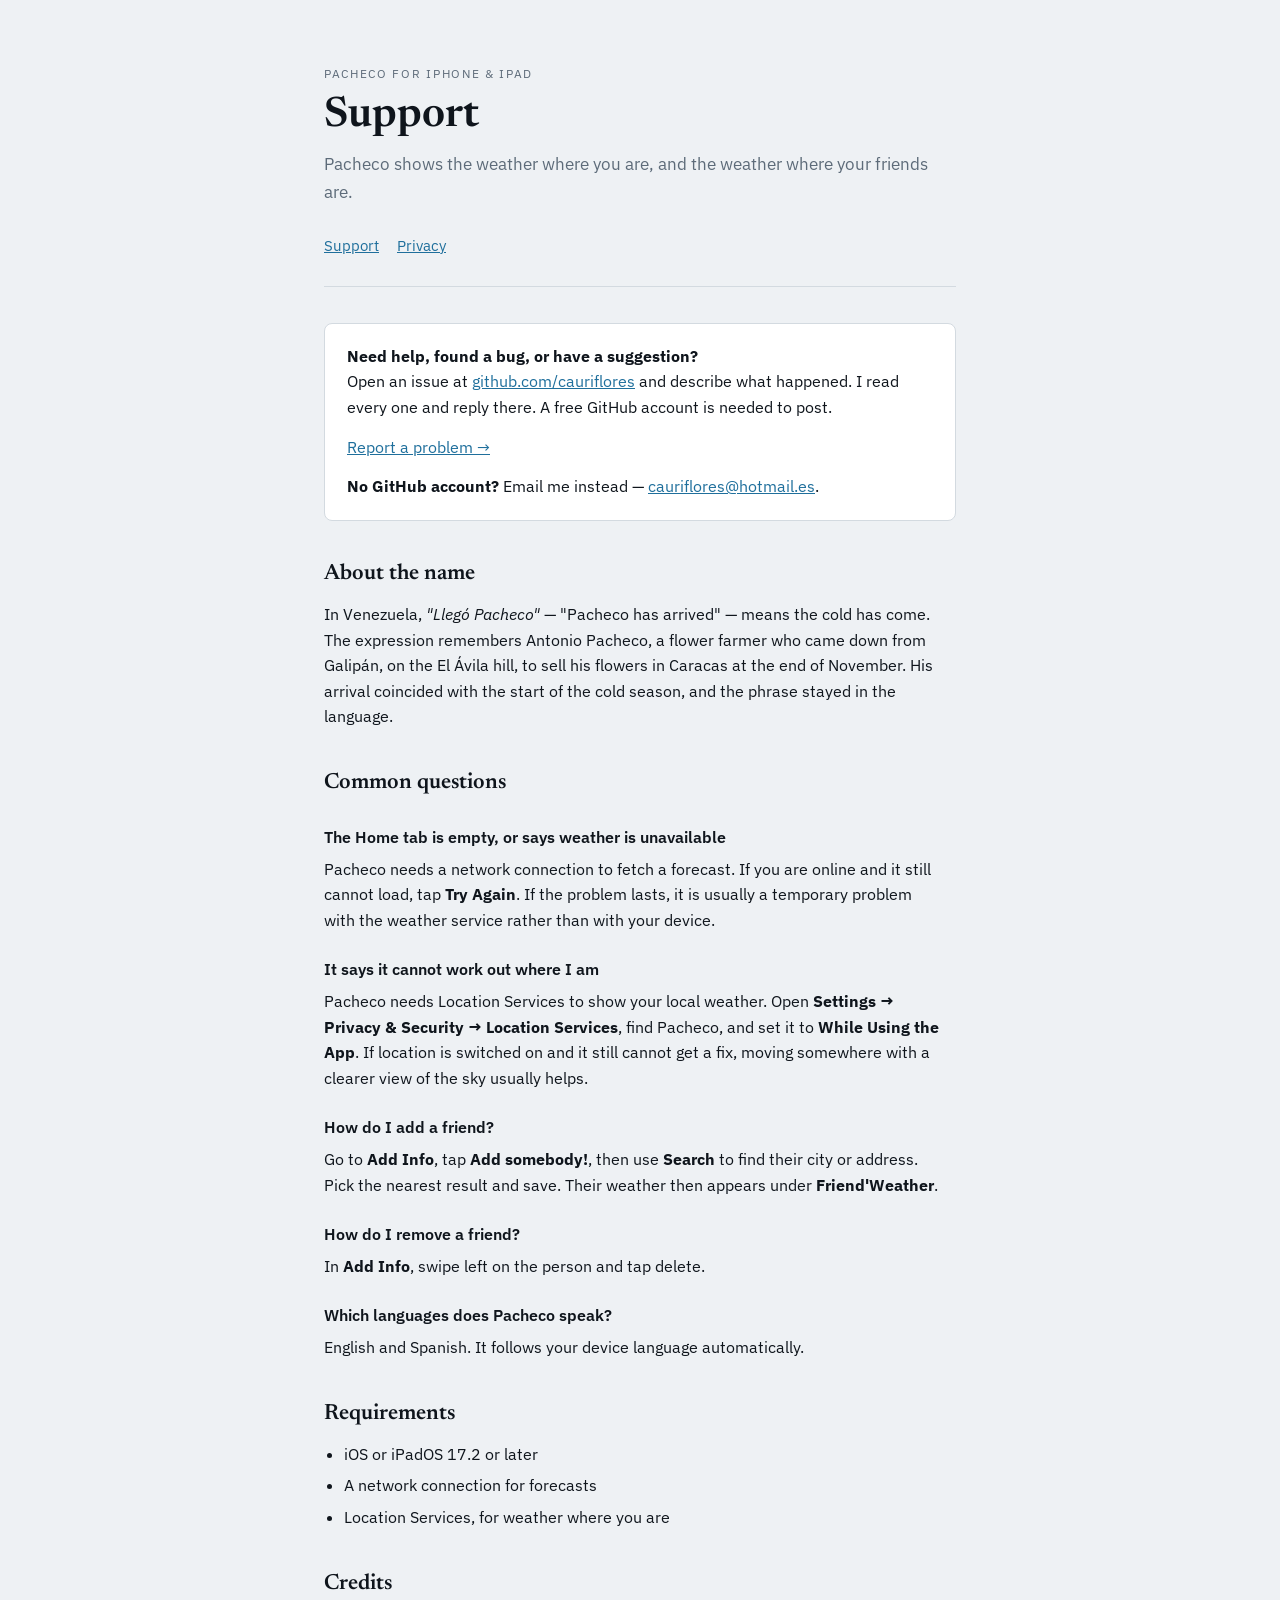
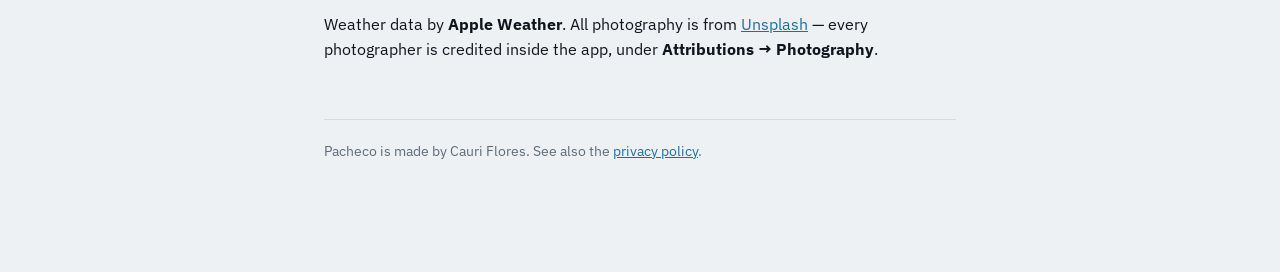
==== index.html @ 147a4cf5 "Support and privacy pages for Pacheco Two static pages Apple requires for App Store submission: a su" ====
<!doctype html>
<html lang="en">
<head>
<meta charset="utf-8">
<meta name="viewport" content="width=device-width, initial-scale=1">
<title>Pacheco — Support</title>
<meta name="description" content="Help and contact for Pacheco, a weather app for iPhone and iPad.">
<link rel="preconnect" href="https://fonts.googleapis.com">
<link rel="preconnect" href="https://fonts.gstatic.com" crossorigin>
<link rel="stylesheet" href="https://fonts.googleapis.com/css2?family=Newsreader:opsz,wght@6..72,400;6..72,600&family=IBM+Plex+Sans:wght@400;600&display=swap">
<link rel="stylesheet" href="style.css">
</head>
<body>
<div class="wrap">

  <header>
    <p class="eyebrow">Pacheco for iPhone &amp; iPad</p>
    <h1>Support</h1>
    <p class="lede">Pacheco shows the weather where you are, and the weather where your friends are.</p>
    <nav><a href="index.html">Support</a><a href="privacy.html">Privacy</a></nav>
  </header>

  <div class="card">
    <p><strong>Need help, found a bug, or have a suggestion?</strong><br>
    Open an issue at <a href="https://github.com/cauriflores/cauriflores.github.io/issues">github.com/cauriflores</a> and describe what happened.
    I read every one and reply there. A free GitHub account is needed to post.</p>
    <p style="margin-top:12px"><a href="https://github.com/cauriflores/cauriflores.github.io/issues/new">Report a problem &rarr;</a></p>
    <p style="margin-top:14px"><strong>No GitHub account?</strong>
      Email me instead —
      <span class="mail" data-u="Y2F1cmlmbG9yZXM=" data-d="aG90bWFpbC5lcw==">
        <a href="https://github.com/cauriflores/cauriflores.github.io/issues/new">use GitHub instead</a>
      </span>.</p>
  </div>

  <h2>About the name</h2>
  <p>In Venezuela, <em>"Llegó Pacheco"</em> — "Pacheco has arrived" — means the cold has come.
  The expression remembers Antonio Pacheco, a flower farmer who came down from Galipán, on the
  El Ávila hill, to sell his flowers in Caracas at the end of November. His arrival coincided
  with the start of the cold season, and the phrase stayed in the language.</p>

  <h2>Common questions</h2>

  <h3>The Home tab is empty, or says weather is unavailable</h3>
  <p>Pacheco needs a network connection to fetch a forecast. If you are online and it still
  cannot load, tap <strong>Try Again</strong>. If the problem lasts, it is usually a temporary
  problem with the weather service rather than with your device.</p>

  <h3>It says it cannot work out where I am</h3>
  <p>Pacheco needs Location Services to show your local weather. Open
  <strong>Settings → Privacy &amp; Security → Location Services</strong>, find Pacheco, and set
  it to <strong>While Using the App</strong>. If location is switched on and it still cannot get
  a fix, moving somewhere with a clearer view of the sky usually helps.</p>

  <h3>How do I add a friend?</h3>
  <p>Go to <strong>Add Info</strong>, tap <strong>Add somebody!</strong>, then use
  <strong>Search</strong> to find their city or address. Pick the nearest result and save. Their
  weather then appears under <strong>Friend'Weather</strong>.</p>

  <h3>How do I remove a friend?</h3>
  <p>In <strong>Add Info</strong>, swipe left on the person and tap delete.</p>

  <h3>Which languages does Pacheco speak?</h3>
  <p>English and Spanish. It follows your device language automatically.</p>

  <h2>Requirements</h2>
  <ul>
    <li>iOS or iPadOS 17.2 or later</li>
    <li>A network connection for forecasts</li>
    <li>Location Services, for weather where you are</li>
  </ul>

  <h2>Credits</h2>
  <p>Weather data by <strong>Apple Weather</strong>. All photography is from
  <a href="https://unsplash.com">Unsplash</a> — every photographer is credited inside the app,
  under <strong>Attributions → Photography</strong>.</p>

  <footer>
    <p>Pacheco is made by Cauri Flores. See also the <a href="privacy.html">privacy policy</a>.</p>
  </footer>

</div>
<script src="mail.js"></script>
</body>
</html>
---- style.css ----
:root {
  --ink: #0f151c;
  --paper: #eef1f4;
  --card: #ffffff;
  --slate: #5d6b79;
  --rule: #d3dae0;
  --accent: #1f6f9c;
}

@media (prefers-color-scheme: dark) {
  :root {
    --ink: #e4eaf0;
    --paper: #0c1117;
    --card: #141b23;
    --slate: #8b9aa8;
    --rule: #242f3a;
    --accent: #6bb6de;
  }
}

* { box-sizing: border-box; }

body {
  margin: 0;
  background: var(--paper);
  color: var(--ink);
  font-family: "IBM Plex Sans", system-ui, -apple-system, "Segoe UI", sans-serif;
  font-size: 16px;
  line-height: 1.6;
  -webkit-font-smoothing: antialiased;
}

.wrap {
  max-width: 680px;
  margin: 0 auto;
  padding: 64px 24px 96px;
}

header {
  border-bottom: 1px solid var(--rule);
  padding-bottom: 28px;
  margin-bottom: 36px;
}

.eyebrow {
  font-size: 12px;
  letter-spacing: .14em;
  text-transform: uppercase;
  color: var(--slate);
  margin: 0 0 10px;
}

h1 {
  font-family: Newsreader, Georgia, "Times New Roman", serif;
  font-weight: 600;
  font-size: clamp(30px, 5vw, 42px);
  line-height: 1.1;
  margin: 0 0 12px;
  text-wrap: balance;
}

h2 {
  font-family: Newsreader, Georgia, serif;
  font-weight: 600;
  font-size: 22px;
  margin: 36px 0 10px;
}

h3 {
  font-size: 16px;
  font-weight: 600;
  margin: 24px 0 6px;
}

p, li { max-width: 62ch; }
p { margin: 0 0 14px; }
ul { padding-left: 20px; margin: 0 0 14px; }
li { margin-bottom: 6px; }

a { color: var(--accent); }
a:focus-visible { outline: 2px solid var(--accent); outline-offset: 2px; border-radius: 2px; }

.lede { color: var(--slate); font-size: 17px; }

.card {
  background: var(--card);
  border: 1px solid var(--rule);
  border-radius: 8px;
  padding: 20px 22px;
  margin: 22px 0;
}

.card p:last-child { margin-bottom: 0; }

.updated {
  font-size: 13px;
  color: var(--slate);
  margin-top: 40px;
  padding-top: 18px;
  border-top: 1px solid var(--rule);
}

nav {
  margin-top: 28px;
  display: flex;
  gap: 18px;
  font-size: 15px;
}

footer {
  margin-top: 56px;
  padding-top: 20px;
  border-top: 1px solid var(--rule);
  font-size: 14px;
  color: var(--slate);
}
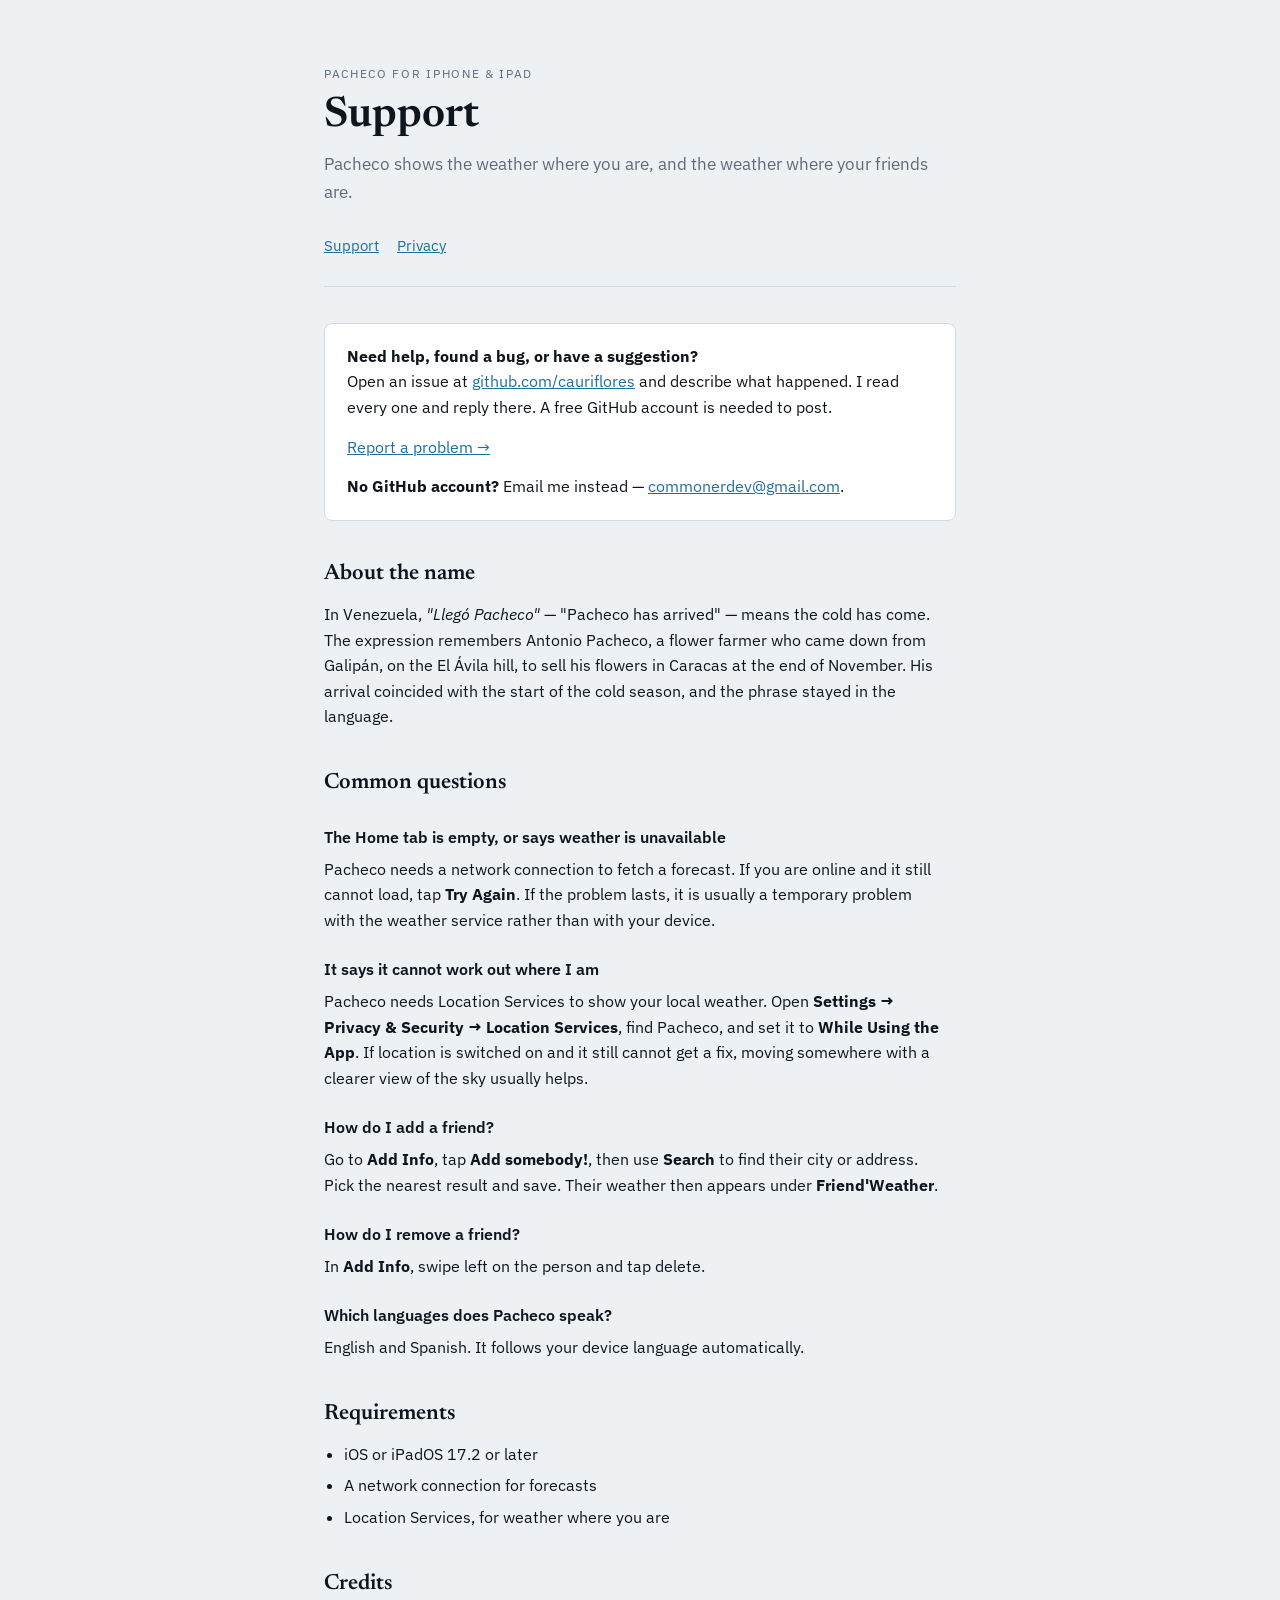
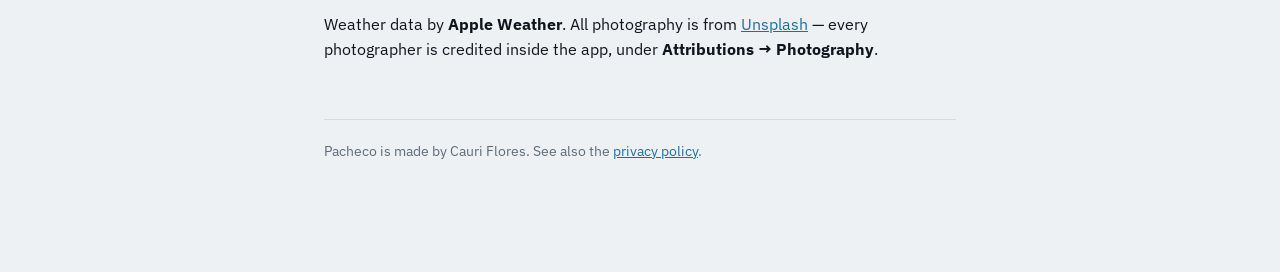
==== commit b720c92a: "Point support email at commonerdev@gmail.com The previous address would not open from the link. Same" ====
--- a/index.html
+++ b/index.html
@@ -27,7 +27,7 @@
     <p style="margin-top:12px"><a href="https://github.com/cauriflores/cauriflores.github.io/issues/new">Report a problem &rarr;</a></p>
     <p style="margin-top:14px"><strong>No GitHub account?</strong>
       Email me instead —
-      <span class="mail" data-u="Y2F1cmlmbG9yZXM=" data-d="aG90bWFpbC5lcw==">
+      <span class="mail" data-u="Y29tbW9uZXJkZXY=" data-d="Z21haWwuY29t">
         <a href="https://github.com/cauriflores/cauriflores.github.io/issues/new">use GitHub instead</a>
       </span>.</p>
   </div>
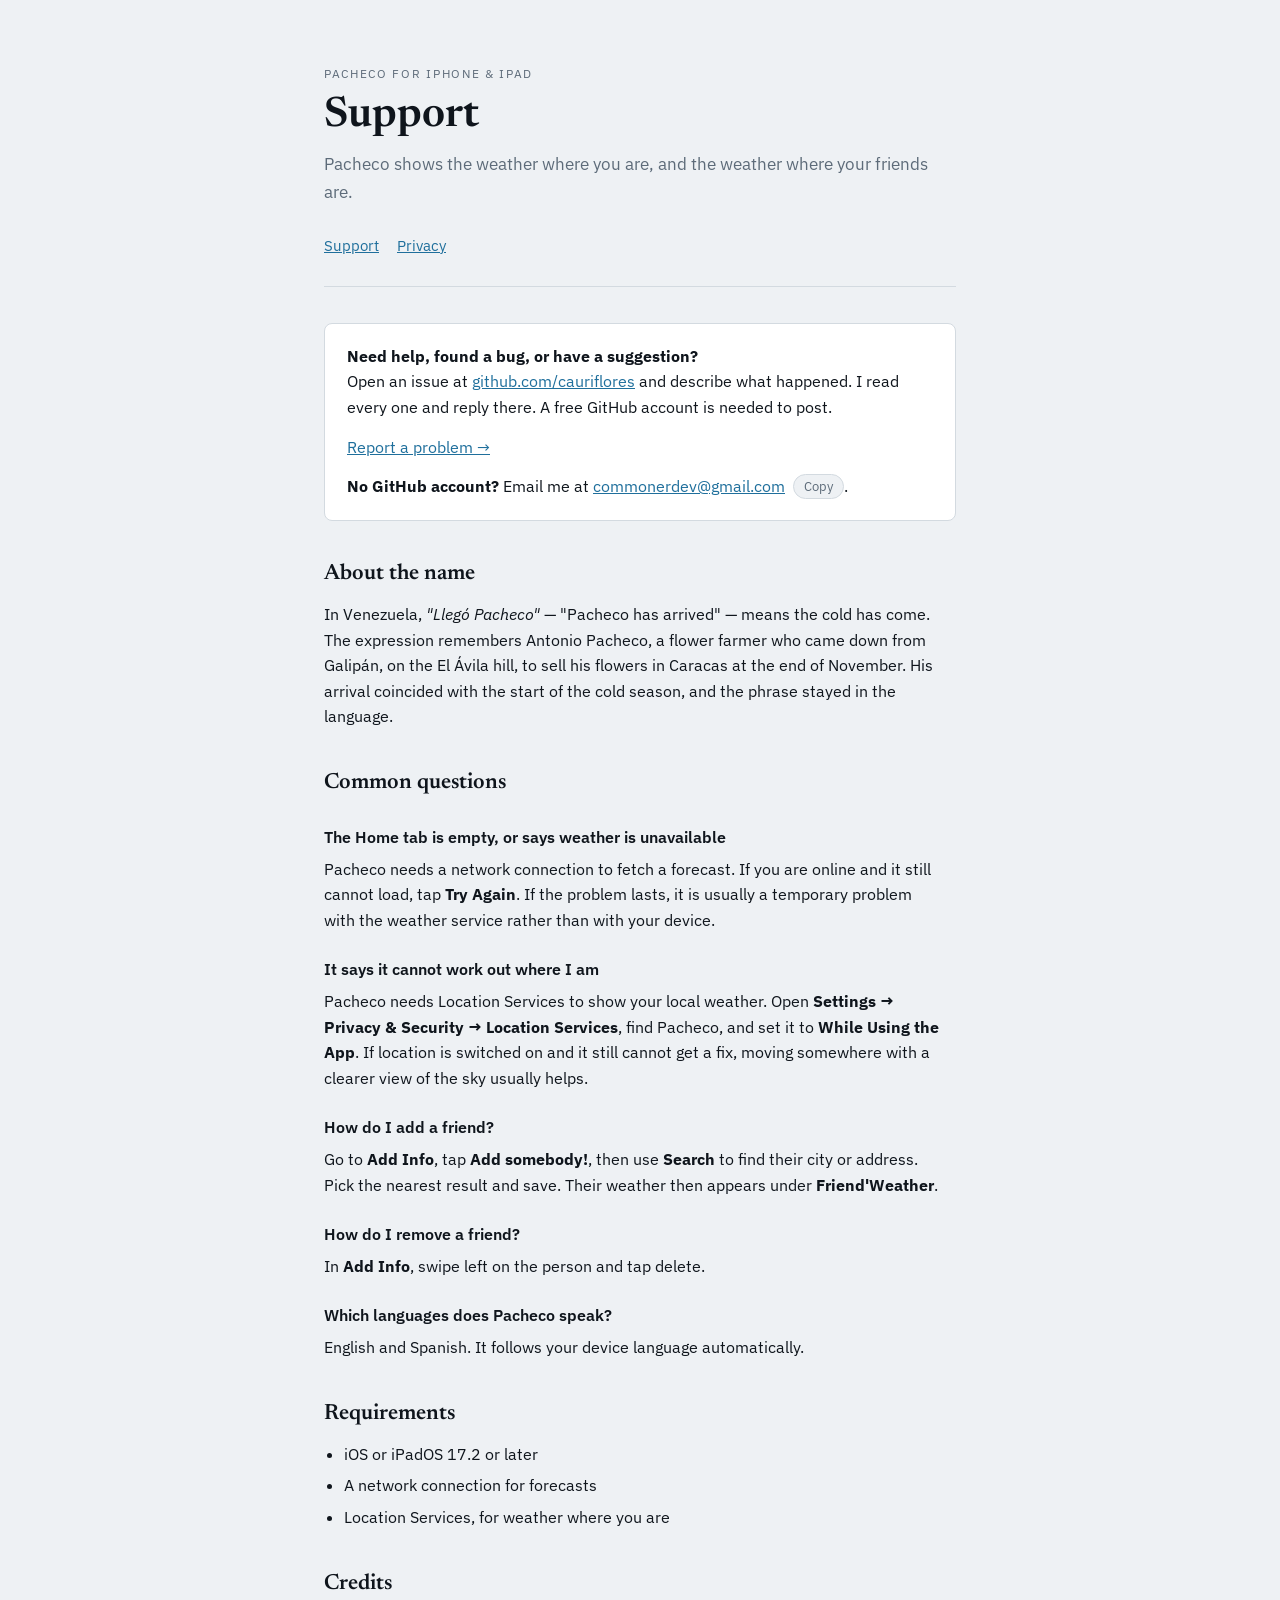
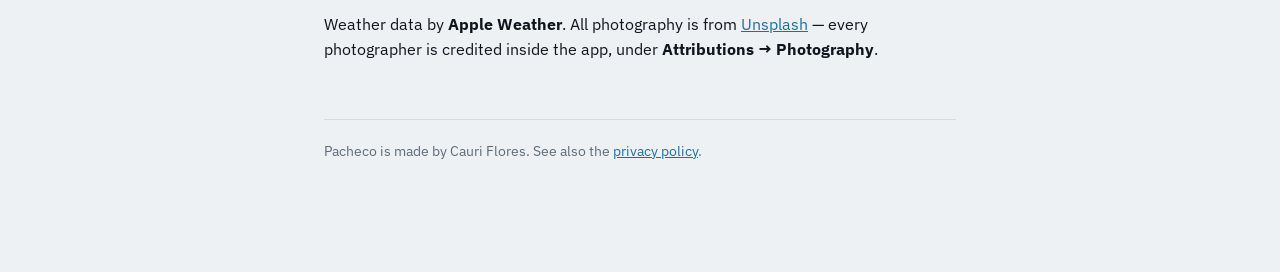
==== commit 06a72562: "Show the email as copyable text, not only a mailto link A mailto: link is useless to anyone whose de" ====
--- a/index.html
+++ b/index.html
@@ -26,7 +26,7 @@
     I read every one and reply there. A free GitHub account is needed to post.</p>
     <p style="margin-top:12px"><a href="https://github.com/cauriflores/cauriflores.github.io/issues/new">Report a problem &rarr;</a></p>
     <p style="margin-top:14px"><strong>No GitHub account?</strong>
-      Email me instead —
+      Email me at
       <span class="mail" data-u="Y29tbW9uZXJkZXY=" data-d="Z21haWwuY29t">
         <a href="https://github.com/cauriflores/cauriflores.github.io/issues/new">use GitHub instead</a>
       </span>.</p>
--- a/style.css
+++ b/style.css
@@ -114,3 +114,30 @@
   font-size: 14px;
   color: var(--slate);
 }
+
+/* Email address: shown as selectable text with a copy button, so it is usable
+   even where no mail client is configured to handle a mailto: link. */
+.mail-address {
+  display: inline-flex;
+  align-items: center;
+  gap: 8px;
+  flex-wrap: wrap;
+}
+
+.mail-address a { word-break: break-all; }
+
+.copy {
+  font: inherit;
+  font-size: 13px;
+  line-height: 1;
+  padding: 5px 10px;
+  border: 1px solid var(--rule);
+  border-radius: 999px;
+  background: var(--paper);
+  color: var(--slate);
+  cursor: pointer;
+}
+
+.copy:hover { color: var(--ink); border-color: var(--slate); }
+.copy:focus-visible { outline: 2px solid var(--accent); outline-offset: 2px; }
+.copy.copied { color: var(--accent); border-color: var(--accent); }
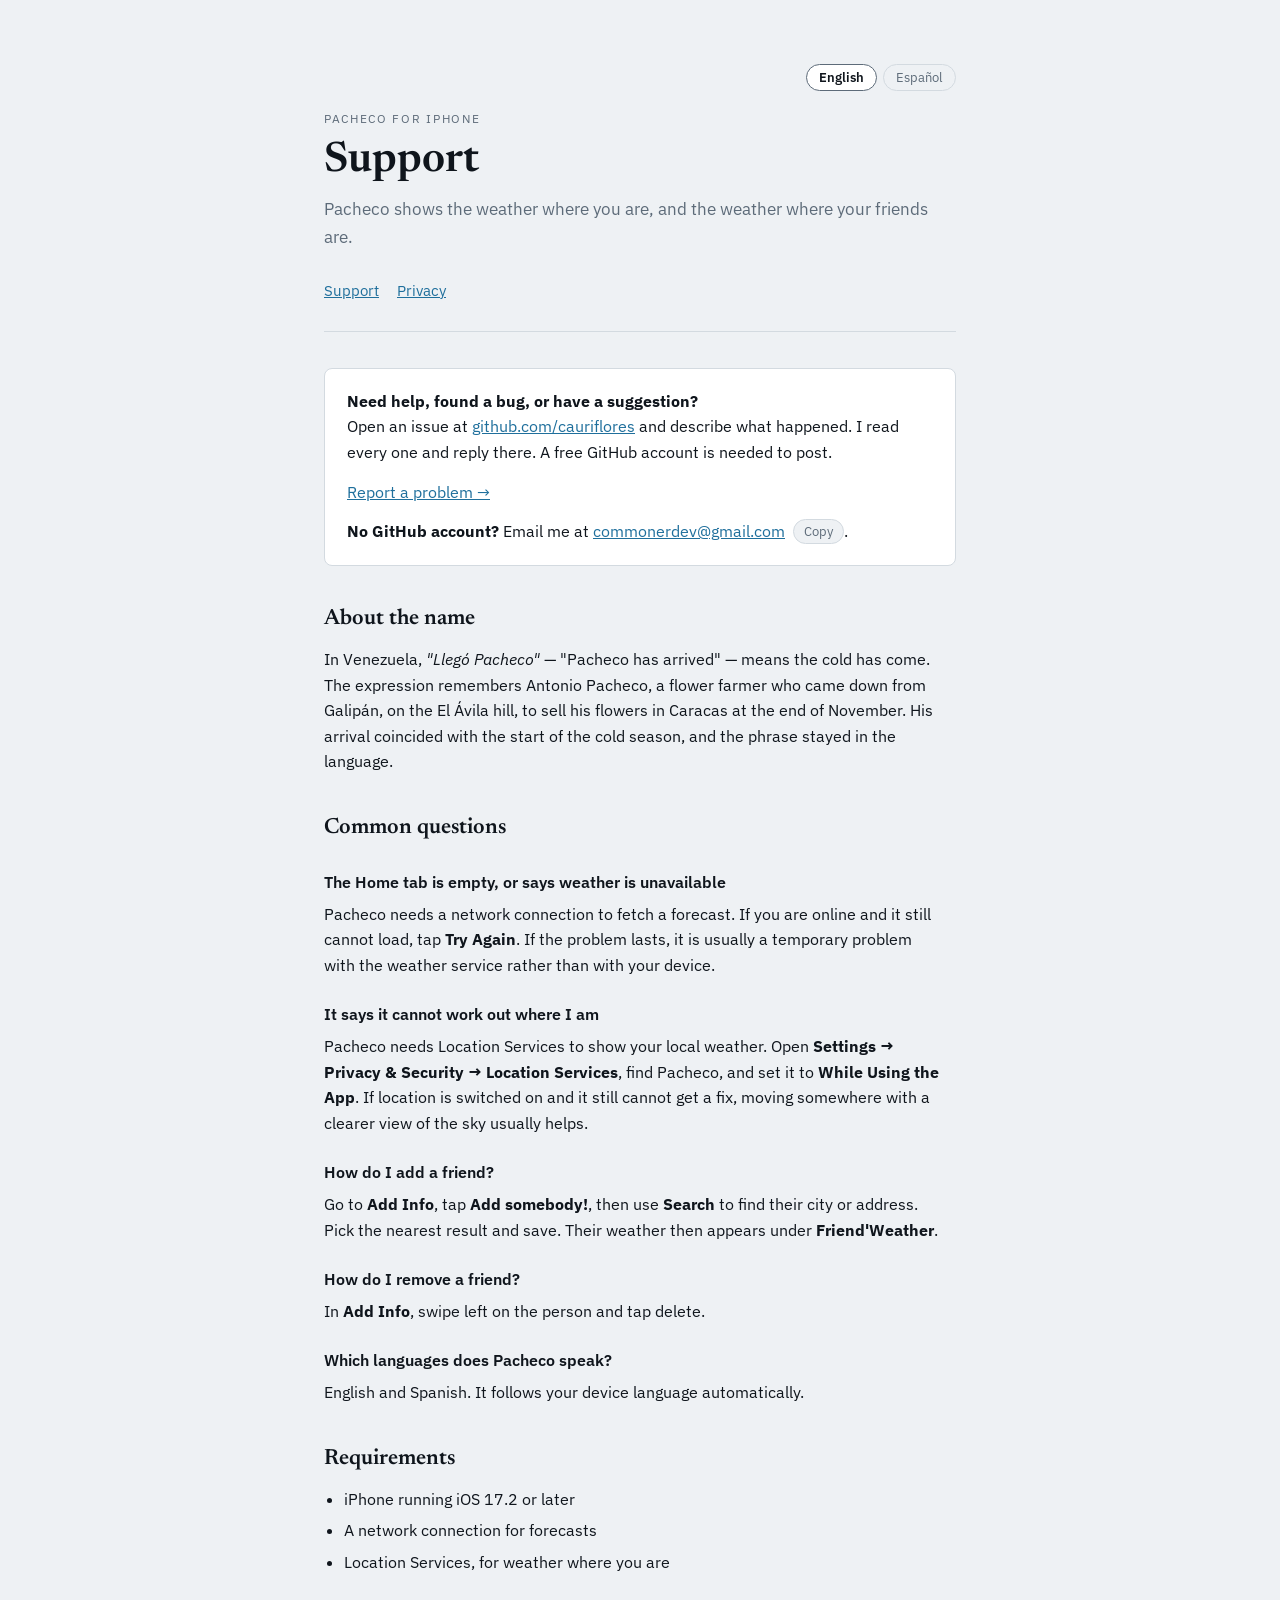
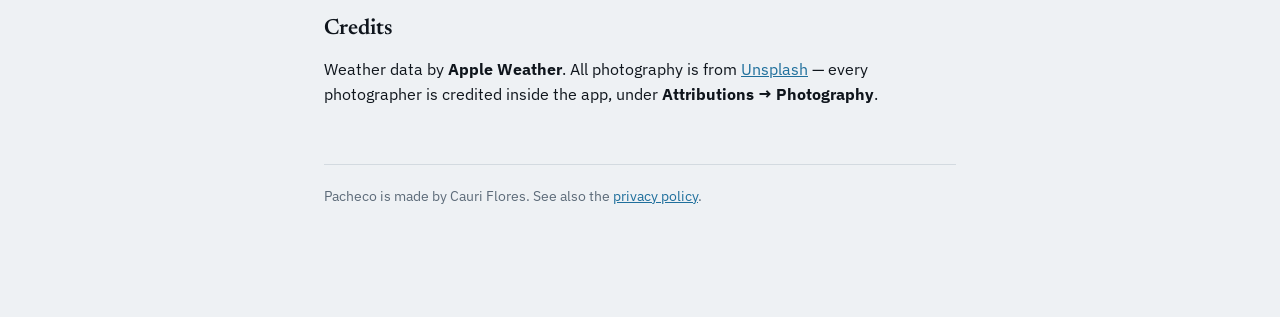
==== commit 5d9fd13b: "Add Spanish alongside English, and correct the iPad references The App Store listing is bilingual, s" ====
--- a/index.html
+++ b/index.html
@@ -4,17 +4,30 @@
 <meta charset="utf-8">
 <meta name="viewport" content="width=device-width, initial-scale=1">
 <title>Pacheco — Support</title>
-<meta name="description" content="Help and contact for Pacheco, a weather app for iPhone and iPad.">
+<meta name="description" content="Help and contact for Pacheco, a weather app for iPhone. Ayuda y contacto para Pacheco.">
+<link rel="icon" href="favicon.ico?v=2" sizes="any">
+<link rel="icon" type="image/png" href="favicon-32.png?v=2" sizes="32x32">
+<link rel="apple-touch-icon" href="apple-touch-icon.png?v=2">
+<meta name="theme-color" content="#c2185b">
 <link rel="preconnect" href="https://fonts.googleapis.com">
 <link rel="preconnect" href="https://fonts.gstatic.com" crossorigin>
 <link rel="stylesheet" href="https://fonts.googleapis.com/css2?family=Newsreader:opsz,wght@6..72,400;6..72,600&family=IBM+Plex+Sans:wght@400;600&display=swap">
-<link rel="stylesheet" href="style.css">
+<link rel="stylesheet" href="style.css?v=3">
 </head>
 <body>
 <div class="wrap">
 
+  <div class="langbar" hidden>
+    <button type="button" data-lang="en">English</button>
+    <button type="button" data-lang="es">Español</button>
+  </div>
+  <span hidden data-title-en="Pacheco — Support" data-title-es="Pacheco — Soporte"></span>
+
+  <!-- ─────────────────────────── English ─────────────────────────── -->
+  <div class="langblock" lang="en">
+
   <header>
-    <p class="eyebrow">Pacheco for iPhone &amp; iPad</p>
+    <p class="eyebrow">Pacheco for iPhone</p>
     <h1>Support</h1>
     <p class="lede">Pacheco shows the weather where you are, and the weather where your friends are.</p>
     <nav><a href="index.html">Support</a><a href="privacy.html">Privacy</a></nav>
@@ -64,7 +77,7 @@
 
   <h2>Requirements</h2>
   <ul>
-    <li>iOS or iPadOS 17.2 or later</li>
+    <li>iPhone running iOS 17.2 or later</li>
     <li>A network connection for forecasts</li>
     <li>Location Services, for weather where you are</li>
   </ul>
@@ -78,7 +91,82 @@
     <p>Pacheco is made by Cauri Flores. See also the <a href="privacy.html">privacy policy</a>.</p>
   </footer>
 
+  </div>
+
+  <!-- ─────────────────────────── Español ─────────────────────────── -->
+  <div class="langblock" lang="es">
+
+  <header>
+    <p class="eyebrow">Pacheco para iPhone</p>
+    <h1>Soporte</h1>
+    <p class="lede">Pacheco te muestra el tiempo donde estás y el tiempo donde están los tuyos.</p>
+    <nav><a href="index.html">Soporte</a><a href="privacy.html">Privacidad</a></nav>
+  </header>
+
+  <div class="card">
+    <p><strong>¿Necesitas ayuda, has encontrado un fallo o tienes una sugerencia?</strong><br>
+    Abre una incidencia en <a href="https://github.com/cauriflores/cauriflores.github.io/issues">github.com/cauriflores</a> y cuenta qué ha pasado.
+    Las leo todas y respondo allí. Hace falta una cuenta gratuita de GitHub para escribir.</p>
+    <p style="margin-top:12px"><a href="https://github.com/cauriflores/cauriflores.github.io/issues/new">Informar de un problema &rarr;</a></p>
+    <p style="margin-top:14px"><strong>¿No tienes cuenta de GitHub?</strong>
+      Escríbeme a
+      <span class="mail" data-u="Y29tbW9uZXJkZXY=" data-d="Z21haWwuY29t">
+        <a href="https://github.com/cauriflores/cauriflores.github.io/issues/new">usa GitHub</a>
+      </span>.</p>
+  </div>
+
+  <h2>Sobre el nombre</h2>
+  <p>En Venezuela, <em>"Llegó Pacheco"</em> significa que ha llegado el frío. La expresión
+  recuerda a Antonio Pacheco, un floricultor que bajaba de Galipán, en el cerro El Ávila, a
+  vender sus flores en Caracas a finales de noviembre. Su llegada coincidía con el inicio de la
+  temporada fría, y la frase se quedó en la lengua.</p>
+
+  <h2>Preguntas frecuentes</h2>
+
+  <h3>La pestaña Tiempo local está vacía o dice que el tiempo no está disponible</h3>
+  <p>Pacheco necesita conexión a internet para consultar el pronóstico. Si tienes conexión y aun
+  así no carga, pulsa <strong>Reintentar</strong>. Si el problema persiste, suele ser una
+  incidencia temporal del servicio meteorológico y no de tu dispositivo.</p>
+
+  <h3>Dice que no puede determinar dónde estoy</h3>
+  <p>Pacheco necesita el Servicio de Localización para mostrar el tiempo de tu zona. Abre
+  <strong>Ajustes → Privacidad y seguridad → Localización</strong>, busca Pacheco y selecciona
+  <strong>Al usar la app</strong>. Si la localización está activada y aun así no consigue una
+  posición, suele ayudar moverse a un sitio con el cielo más despejado.</p>
+
+  <h3>¿Cómo agrego a alguien?</h3>
+  <p>Ve a <strong>Información</strong>, toca <strong>Pulsa para agregar</strong> y usa
+  <strong>Buscar</strong> para encontrar su ciudad o dirección. Elige el resultado más cercano y
+  guarda. Su tiempo aparecerá entonces en <strong>Clima de amigos</strong>.</p>
+
+  <h3>¿Cómo elimino a alguien?</h3>
+  <p>En <strong>Información</strong>, desliza hacia la izquierda sobre la persona y pulsa
+  eliminar.</p>
+
+  <h3>¿En qué idiomas está Pacheco?</h3>
+  <p>En español y en inglés. Sigue automáticamente el idioma de tu dispositivo.</p>
+
+  <h2>Requisitos</h2>
+  <ul>
+    <li>iPhone con iOS 17.2 o posterior</li>
+    <li>Conexión a internet para los pronósticos</li>
+    <li>Servicio de Localización, para el tiempo de donde estás</li>
+  </ul>
+
+  <h2>Créditos</h2>
+  <p>Datos meteorológicos de <strong>Apple Weather</strong>. Todas las fotografías proceden de
+  <a href="https://unsplash.com">Unsplash</a> — cada fotógrafo está acreditado dentro de la app,
+  en <strong>Atribuciones → Fotografía</strong>.</p>
+
+  <footer>
+    <p>Pacheco está hecho por Cauri Flores. Consulta también la
+    <a href="privacy.html">política de privacidad</a>.</p>
+  </footer>
+
+  </div>
+
 </div>
-<script src="mail.js"></script>
+<script src="lang.js?v=3"></script>
+<script src="mail.js?v=3"></script>
 </body>
 </html>
--- a/style.css
+++ b/style.css
@@ -141,3 +141,53 @@
 .copy:hover { color: var(--ink); border-color: var(--slate); }
 .copy:focus-visible { outline: 2px solid var(--accent); outline-offset: 2px; }
 .copy.copied { color: var(--accent); border-color: var(--accent); }
+
+/* Language switcher. Hidden until lang.js runs, so that with JavaScript off
+   both language blocks simply remain on the page, stacked and readable. */
+.langbar {
+  display: flex;
+  justify-content: flex-end;
+  gap: 6px;
+  margin-bottom: 18px;
+}
+
+.langbar[hidden] { display: none; }
+
+.langbar button {
+  font: inherit;
+  font-size: 13px;
+  line-height: 1;
+  padding: 6px 12px;
+  border: 1px solid var(--rule);
+  border-radius: 999px;
+  background: transparent;
+  color: var(--slate);
+  cursor: pointer;
+}
+
+.langbar button:hover { color: var(--ink); border-color: var(--slate); }
+.langbar button:focus-visible { outline: 2px solid var(--accent); outline-offset: 2px; }
+
+.langbar button[aria-current="true"] {
+  background: var(--card);
+  color: var(--ink);
+  border-color: var(--slate);
+  font-weight: 600;
+}
+
+/* Without JavaScript both blocks show; a rule keeps them visually separated. */
+.langblock + .langblock {
+  margin-top: 72px;
+  padding-top: 8px;
+  border-top: 2px solid var(--rule);
+}
+
+.langblock[hidden] { display: none; }
+
+/* When JavaScript has hidden the first block, the second is the only one on
+   the page and must not carry a separator. */
+.langblock[hidden] + .langblock {
+  margin-top: 0;
+  padding-top: 0;
+  border-top: 0;
+}
